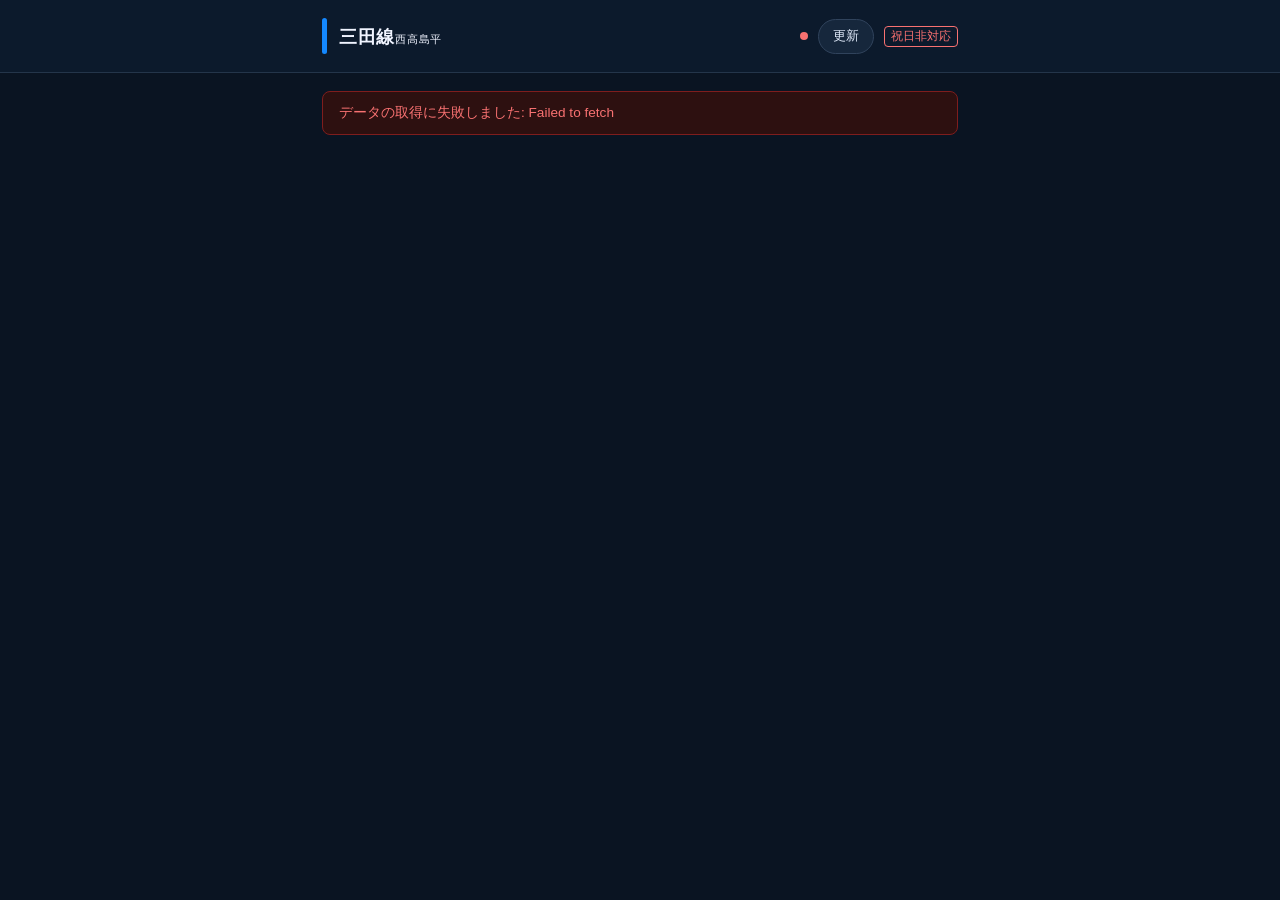
==== index2.html @ bd4cf106 "Publish Mita Line application" ====
<!DOCTYPE html>
<html lang="ja">
<head>
  <meta charset="UTF-8">
  <meta name="viewport" content="width=device-width, initial-scale=1.0">
  <title>都営三田線 列車運行位置</title>
  <style>
    * { box-sizing: border-box; margin: 0; padding: 0; }

    body {
      font-family: -apple-system, BlinkMacSystemFont, "Hiragino Sans", "Meiryo", sans-serif;
      background: #0f1117;
      color: #e2e8f0;
      min-height: 100vh;
    }

    header {
      background: #1a1d27;
      border-top: 2px solid #0079C2;
      padding: 14px 24px;
      display: flex;
      align-items: center;
      justify-content: space-between;
      position: sticky;
      bottom: 0;
      z-index: 100;
    }

    .header-left { display: flex; align-items: center; gap: 12px; }

    .line-color-bar {
      width: 6px;
      height: 32px;
      background: #0079C2;
      border-radius: 3px;
    }

    header h1 {
      font-size: 0.8rem;
      font-weight: 400;
      color: #f0f4ff;
    }

    .status-bar {
      display: flex;
      align-items: center;
      gap: 12px;
      font-size: 0.8rem;
      color: #8892b0;
    }

    .holiday-warn {
      font-size: 0.75rem;
      color: #f87171;
      border: 1px solid #f87171;
      border-radius: 4px;
      padding: 1px 6px;
    }

    .status-dot {
      width: 8px;
      height: 8px;
      border-radius: 50%;
      background: #4ade80;
      animation: pulse 2s infinite;
    }

    .status-dot.loading { background: #facc15; animation: none; }
    .status-dot.error   { background: #f87171; animation: none; }

    @keyframes pulse {
      0%, 100% { opacity: 1; }
      50% { opacity: 0.4; }
    }

    .refresh-btn {
      background: #2d3148;
      border: 1px solid #3d4268;
      color: #a0aec0;
      padding: 6px 14px;
      border-radius: 6px;
      cursor: pointer;
      font-size: 0.8rem;
      transition: all 0.2s;
    }

    .refresh-btn:hover { background: #3d4268; color: #e2e8f0; }

    main {
      max-width: 600px;
      margin: 0 auto;
      padding: 20px 4px 20px;
    }

    .error-banner {
      background: #2d1010;
      border: 1px solid #7f1d1d;
      color: #f87171;
      border-radius: 8px;
      padding: 12px 16px;
      margin-bottom: 20px;
      font-size: 0.85rem;
    }

    /* === Route Diagram === */
    .diagram-wrapper {
      background: #1a1d27;
      border: 1px solid #2d3148;
      border-radius: 12px;
      padding: 20px 0;
      overflow: hidden;
    }

    /* Each station row */
    .station-row {
      display: grid;
      grid-template-columns: 130px 36px 1fr;
      align-items: center;
      min-height: 52px;
      position: relative;
    }


    .station-row.highlight {
      background: rgba(52, 211, 153, 0.08);
      border-top: 1px solid rgba(52, 211, 153, 0.3);
      border-bottom: 1px solid rgba(52, 211, 153, 0.3);
      border-radius: 6px;
    }

    .station-row.highlight .station-name {
      color: #6ee7b7;
      font-weight: 600;
    }

    .station-name {
      text-align: right;
      padding-right: 8px;
      font-size: 0.82rem;
      color: #c8d3f5;
      line-height: 1.2;
    }

    /* Center track column */
    .track-col {
      display: flex;
      flex-direction: column;
      align-items: center;
      position: relative;
      height: 100%;
    }

    .line-seg-top {
      width: 4px;
      background: #0079C2;
      flex: 1;
    }

    .station-dot {
      width: 14px;
      height: 14px;
      border-radius: 50%;
      background: #0079C2;
      border: 3px solid #1a1d27;
      outline: 2px solid #0079C2;
      z-index: 1;
      flex-shrink: 0;
    }

    .line-seg-bottom {
      width: 4px;
      background: #0079C2;
      flex: 1;
    }

    /* Train lanes */
    .lane {
      position: relative;
      height: 52px;
      display: flex;
      align-items: center;
    }

    /* Popup */
    .popup-overlay {
      position: fixed;
      inset: 0;
      z-index: 200;
      display: none;
    }

    .popup-overlay.active { display: block; }

    .popup {
      position: fixed;
      background: #1e2235;
      border: 1px solid #3d4268;
      border-radius: 10px;
      padding: 16px 18px;
      min-width: 220px;
      max-width: 300px;
      box-shadow: 0 8px 32px rgba(0,0,0,0.6);
      z-index: 201;
    }

    .popup-title {
      font-size: 1rem;
      font-weight: 700;
      color: #f0f4ff;
      margin-bottom: 4px;
    }

    .popup-type {
      font-size: 0.72rem;
      color: #8892b0;
      margin-bottom: 10px;
    }

    .popup-row {
      display: flex;
      justify-content: space-between;
      font-size: 0.78rem;
      padding: 4px 0;
      border-bottom: 1px solid #2d3148;
      color: #c8d3f5;
    }

    .popup-row:last-child { border-bottom: none; }

    .popup-row .label { color: #6b7280; }

    .popup-close {
      position: absolute;
      top: 10px;
      right: 12px;
      background: none;
      border: none;
      color: #6b7280;
      font-size: 1.1rem;
      cursor: pointer;
      line-height: 1;
    }

    .popup-close:hover { color: #e2e8f0; }
  </style>
  <link rel="stylesheet" href="train-ui.css?v=4">
</head>
<body>
<header>
  <div class="header-left">
    <div class="line-color-bar"></div>
    <h1>三田線<small>西高島平</small></h1>
  </div>
  <div class="status-bar">
    <div class="status-dot" id="statusDot"></div>
    <button class="refresh-btn" onclick="fetchTrains()">更新</button>
    <span class="holiday-warn" id="holidayWarn" style="display:none">祝日非対応</span>
  </div>
</header>

<main>
  <div id="errorBanner" class="error-banner" style="display:none"></div>
  <div id="content"></div>
</main>



<!-- Popup -->
<div class="popup-overlay" id="popupOverlay" onclick="closePopup(event)">
  <div class="popup" id="popup" role="dialog" aria-modal="true" aria-labelledby="popupTitle">
    <button class="popup-close" aria-label="閉じる" onclick="closePopup()">✕</button>
    <div class="popup-title" id="popupTitle"></div>
    <div class="popup-type" id="popupType"></div>
    <div id="popupRows"></div>
  </div>
</div>

<script src="train-number-rules.js"></script>
<script src="train-ui.js?v=4"></script>
<script>
const API_URL = 'https://api-public.odpt.org/api/v4/odpt:Train?odpt:railway=odpt.Railway:Toei.Mita';
const REFRESH_INTERVAL = 30;

// 御成門→蓮根（下り＝西高島平方面）の順
const STATIONS = [
  { suffix: 'Mita',                 ja: '三田' },
  { suffix: 'Shibakoen',            ja: '芝公園' },
  { suffix: 'Onarimon',             ja: '御成門' },
  { suffix: 'Uchisaiwaicho',        ja: '内幸町' },
  { suffix: 'Hibiya',               ja: '日比谷' },
  { suffix: 'Otemachi',             ja: '大手町' },
  { suffix: 'Jimbocho',             ja: '神保町' },
  { suffix: 'Suidobashi',           ja: '水道橋' },
  { suffix: 'Kasuga',               ja: '春日' },
  { suffix: 'Hakusan',              ja: '白山' },
  { suffix: 'Sengoku',              ja: '千石' },
  { suffix: 'Sugamo',               ja: '巣鴨' },
  { suffix: 'NishiSugamo',          ja: '西巣鴨' },
  { suffix: 'ShinItabashi',         ja: '新板橋' },
  { suffix: 'ItabashiKuyakushomae', ja: '板橋区役所前' },
  { suffix: 'ItabashiHoncho',       ja: '板橋本町' },
  { suffix: 'Motohasunuma',         ja: '本蓮沼' },
  { suffix: 'ShimuraSakaue',        ja: '志村坂上' },
  { suffix: 'ShimuraSanchome',      ja: '志村三丁目' },
  { suffix: 'Hasune',               ja: '蓮根' },
];

const STATION_INDEX = {};
STATIONS.forEach((s, i) => { STATION_INDEX[s.suffix.toLowerCase()] = i; });

const EXTRA_STATION_NAMES = {
  'Meguro':               '目黒',
  'Fudoumae':             '不動前',
  'Musashikoyama':        '武蔵小山',
  'Nishikoyama':          '西小山',
  'Ookayama':             '大岡山',
  'Jiyugaoka':            '自由が丘',
  'Midorigaoka':          '緑が丘',
  'Kuhombutsu':           '九品仏',
  'YukigayaOtsuka':       '雪が谷大塚',
  'Hiyoshi':              '日吉',
  'Musashikosugi':        '武蔵小杉',
  'MusashiKosugi':        '武蔵小杉',
  'ShinMaruko':           '新丸子',
  'Tamagawa':             '多摩川',
  'Kamata':               '蒲田',
  'Ikegami':              '池上',
  'Togoshi':              '戸越',
  'Hatanodai':            '旗の台',
  'Mizonokuchi':          '溝の口',
  'Saginuma':             '鷺沼',
  'TamaPlaza':            'たまプラーザ',
  'Azamino':              'あざみ野',
  'ShinYurigaoka':        '新百合ヶ丘',
  'Nagayama':             '永山',
  'TamaCenter':           '多摩センター',
  'Karakida':             '唐木田',
  'ShirokaneTakanawa':    '白金高輪',
  'Shirokanedai':         '白金台',
  'Nishiya':              '西谷',
  'Motosumiyoshi':        '元住吉',
  'Kikuna':               '菊名',
  'ShinYokohama':         '新横浜',
  'Tsunashima':           '綱島',
  'Okurayama':            '大倉山',
  'Hiratsuka':            '平塚',
  'HonAtsugi':            '本厚木',
  'Isehara':              '伊勢原',
  'Hadano':               '秦野',
  'Shibusawa':            '渋沢',
  'ShinMatsuda':          '新松田',
  'Odawara':              '小田原',
  'Fujisawa':             '藤沢',
  'Chigasaki':            '茅ヶ崎',
  'Totsuka':              '戸塚',
  'Ofuna':                '大船',
  'Yokohama':             '横浜',
  'Kawasaki':             '川崎',
  'Ebina':                '海老名',
  'Yamato':               '大和',
  'Shonandai':            '湘南台',
  'Shibakoen':            '芝公園',
  'Mita':                 '三田',
  'NishiTakashimadaira':  '西高島平',
  'ShinTakashimadaira':   '新高島平',
  'Takashimadaira':       '高島平',
  'Nishidai':             '西台',
};

const TRAIN_TYPES = {
  'Toei.Local':          '各駅停車',
  'Toei.Express':        '急行',
  'Toei.LimitedExpress': '特急',
  'Toei.SemiExpress':    '準急',
  'Toei.AccessExpress':  'アクセス特急',
  'Toei.Rapid':          '快速',
  'Toei.RapidExpress':   '快速急行',
};

const DIRECTIONS = {
  'Outbound':  '下り（西高島平方面）',
  'Inbound':   '上り（大手町方面）',
  'Northbound':'下り（西高島平方面）',
  'Southbound':'上り（大手町方面）',
};

let countdownVal = REFRESH_INTERVAL;
let countdownTimer = null;
let currentTrains = [];
async function fetchHolidays() {
  const availability = await loadTrainFormations();
  if (!availability.holidaysAvailable) document.getElementById('holidayWarn').style.display = '';
}

function extractSuffix(uri) {
  if (!uri) return null;
  const id = uri.split(':').pop();
  const parts = id.split('.');
  return parts[parts.length - 1];
}

function extractTrainType(uri) {
  if (!uri) return null;
  const id = uri.split(':').pop();
  return TRAIN_TYPES[id] || id;
}

function extractDirection(uri) {
  if (!uri) return null;
  const last = uri.split(':').pop();
  return DIRECTIONS[last] || last;
}

function stationName(uri) {
  const suffix = extractSuffix(uri);
  if (!suffix) return null;
  const lower = suffix.toLowerCase();
  const found = STATIONS.find(s => s.suffix.toLowerCase() === lower);
  if (found) return found.ja;
  const extraKey = Object.keys(EXTRA_STATION_NAMES).find(k => k.toLowerCase() === lower);
  if (extraKey) return EXTRA_STATION_NAMES[extraKey];
  return suffix;
}

function delayInfo(sec) {
  if (!sec || sec <= 0) return { text: '定刻', cls: 'delay-0' };
  const min = Math.max(1, Math.round(sec / 60));
  if (min < 5) return { text: `+${min}`, cls: 'delay-small' };
  return { text: `+${min}`, cls: 'delay-large' };
}

function formatTime(isoStr) {
  if (!isoStr) return '';
  return new Date(isoStr).toLocaleTimeString('ja-JP', {
    timeZone: 'Asia/Tokyo', hour: '2-digit', minute: '2-digit', second: '2-digit'
  });
}

function trainPosition(t) {
  const fromSuffix = extractSuffix(t['odpt:fromStation']);
  const toSuffix   = extractSuffix(t['odpt:toStation']);

  const fromIdx = fromSuffix != null ? STATION_INDEX[fromSuffix.toLowerCase()] : undefined;
  const toIdx   = toSuffix   != null ? STATION_INDEX[toSuffix.toLowerCase()]   : undefined;

  if (toIdx !== undefined) {
    if (fromIdx !== undefined && Math.abs(toIdx - fromIdx) === 1) {
      return { stationIdx: Math.min(fromIdx, toIdx), isBetween: true };
    }
    return { stationIdx: toIdx, isBetween: false };
  }

  if (fromIdx !== undefined) {
    return { stationIdx: fromIdx, isBetween: false };
  }

  return null;
}

// Northbound（西高島平方面）のみ表示
function getVisibleTrains(trains) {
  const result = [];
  for (const t of trains) {
    if (!(t['odpt:railDirection'] || '').endsWith('Northbound')) continue;
    const pos = trainPosition(t);
    if (pos === null) continue;
    result.push({ train: t, pos });
  }
  return result;
}

function openPopup(trainData, anchorEl) {
  trainUI.open(trainData, anchorEl);
}

function closePopup(event) {
  if (event && event.target !== document.getElementById('popupOverlay')) return;
  const overlay = document.getElementById('popupOverlay');
  overlay.classList.remove('active');
  const returnTarget = Array.from(document.querySelectorAll('.train-badge')).find(el => el.dataset.train === overlay.dataset.returnTrain);
  if (returnTarget) returnTarget.focus({ preventScroll: true });
}

function renderDiagram(trains) {
  const mitaTrains = trains.filter(t => {
    const railway = t['odpt:railway'] || '';
    return railway.includes('Toei.Mita');
  });

  const visible = getVisibleTrains(mitaTrains);

  const stationTrains = STATIONS.map(() => []);
  for (const entry of visible) {
    stationTrains[entry.pos.stationIdx].push(entry);
  }

  const maxLane = Math.max(1, ...stationTrains.map(entries => Math.max(
    entries.filter(e => e.pos.isBetween).length, entries.filter(e => !e.pos.isBetween).length)));
  let html = `<div class="diagram-wrapper" style="--diagram-width:${140 + maxLane * 158}px">`;

  for (let i = 0; i < STATIONS.length; i++) {
    const st = STATIONS[i];
    const isLast = i === STATIONS.length - 1;
    const rowTrains = stationTrains[i];

    function renderBadges(entries) {
      const counts = { station: 0, between: 0 };
      return entries.map(entry => {
        const key = entry.pos.isBetween ? 'between' : 'station';
        return trainUI.badge(entry.train, entry.pos.isBetween, counts[key]++);
      }).join('');
    }

    html += `
      <div class="station-row${st.suffix === 'Otemachi' ? ' highlight' : ''}">
        <div class="station-name">${st.ja}</div>
        <div class="track-col">
          <div class="line-seg-top" style="${i === 0 ? 'background:transparent' : ''}"></div>
          <div class="station-dot"></div>
          <div class="line-seg-bottom" style="${isLast ? 'background:transparent' : ''}"></div>
        </div>
        <div class="lane">
          ${renderBadges(rowTrains)}
        </div>
      </div>
    `;
  }

  html += '</div>';
  return html;
}

function showTrainPopup(trainNumber, el, event) {
  const t = currentTrains.find(tr => tr['odpt:trainNumber'] === trainNumber);
  if (!t) return;
  openPopup(t, el);
  if (event) event.stopPropagation();
}

function setStatus(state, text) {
  const dot = document.getElementById('statusDot');
  dot.className = 'status-dot' + (state !== 'ok' ? ` ${state}` : '');
}

function startCountdown() {
  countdownVal = REFRESH_INTERVAL;
  clearInterval(countdownTimer);
  countdownTimer = setInterval(() => {
    countdownVal--;
    if (countdownVal <= 0) {
      clearInterval(countdownTimer);
      fetchTrains();
    }
  }, 1000);
}

async function fetchTrains() {
  setStatus('loading', '');
  clearInterval(countdownTimer);

  try {
    const res = await fetch(API_URL);
    if (!res.ok) throw new Error(`HTTP ${res.status}`);
    const data = await res.json();

    currentTrains = data;

    document.getElementById('errorBanner').style.display = 'none';
    document.getElementById('content').innerHTML = renderDiagram(data);

    setStatus('ok', '');
    startCountdown();
  } catch (err) {
    setStatus('error', '');
    const banner = document.getElementById('errorBanner');
    banner.style.display = 'block';
    banner.textContent = `データの取得に失敗しました: ${err.message}`;
    startCountdown();
  }
}

fetchHolidays().then(() => fetchTrains());
</script>
</body>
</html>
---- train-ui.css ----
body { background: #0a1422; color: #e8eef8; }
main { max-width: 660px; padding: 18px 12px 32px; }
header { top: 0; bottom: auto; border-top: 0; border-bottom: 1px solid #24354a; background: #0d1b2dee; backdrop-filter: blur(16px); padding: 18px max(16px, calc((100vw - 636px)/2)); gap: 12px; }
header h1 { font-size: 1.15rem; font-weight: 700; letter-spacing: .04em; }
header h1 small { font-size: .68rem; margin-top: 4px; font-weight: 400; }
.line-color-bar { background: #1488ff; width: 5px; height: 36px; }
.status-bar { gap: 10px; flex-wrap: wrap; justify-content: flex-end; }
.refresh-btn { background: #16273c; border-color: #30435c; border-radius: 24px; color: #e0eafa; padding: 8px 14px; }
.diagram-wrapper { background: linear-gradient(140deg,#101f32,#0b1727); border-color: #22344b; border-radius: 18px; padding: 20px 0; overflow-x: auto; }
.station-row { grid-template-columns: 108px 32px 1fr; min-height: 64px; min-width: var(--diagram-width, 310px); }
.station-name { font-size: .82rem; font-weight: 600; color: #e3ebf8; padding-right: 10px; }
.station-row.highlight { background: rgba(52,211,153,.10); border: 0; box-shadow: inset 3px 0 #34d399, inset 0 1px #34d39944, inset 0 -1px #34d39944; }
.station-row.highlight .station-name { color: #6ee7b7; font-weight: 700; }
.station-row.highlight .station-dot { background: #34d399; outline-color: #34d399; }
.station-dot { background: #1688ff; border: 3px solid #ddecff; outline: 3px solid #1688ff; width: 12px; height: 12px; }
.line-seg-top,.line-seg-bottom { background: #1688ff; width: 4px; }
.lane { height: 64px; }
.train-badge,.train-badge.car-6,.train-badge.car-8,.train-badge.car-unknown { position: absolute; top: 50%; display: inline-flex; align-items: center; gap: 7px; width: 152px; height: 32px; padding: 0 4px; border: 0; background: transparent; border-radius: 6px; font: inherit; font-size: .7rem; font-weight: 600; text-align: left; color: #e4edf9; }
.train-badge.at-station { transform: translateY(-50%); }
.train-badge.between { transform: translateY(calc(-50% + 32px)); }
.train-badge:hover { background: #ffffff08; }
.train-badge.at-station:hover { transform: translateY(-50%); }
.train-badge.between:hover { transform: translateY(calc(-50% + 32px)); }
.train-badge:focus-visible { outline: 2px solid #fff; outline-offset: 2px; }
.train-shape { display: inline-flex; align-items: center; flex-shrink: 0; color: #0079c2; height: 20px; }
.train-icon { display: block; flex-shrink: 0; }
.car-8 .train-shape { color: #0079c2; }
.train-badge .destination { position: absolute; left: 4px; bottom: calc(50% + 12px); color: #93a6bc; font-size: .6rem; font-weight: 400; line-height: 12px; white-space: nowrap; }
.train-badge .delay-value { margin-left: -3px; font-size: .78rem; }
.train-badge.delay-small,.train-badge.delay-small .train-shape,.detail-delay.delay-small,.detail-train.delay-small .train-shape { color: #ffda42; background: transparent; }
.train-badge.delay-large,.train-badge.delay-large .train-shape,.detail-delay.delay-large,.detail-train.delay-large .train-shape { color: #ff5c6d; background: transparent; }
.train-unknown { width: 47px; height: 12px; border: 1px dashed #92a3b7; border-radius: 3px; color: #aebdd0; font-size: 10px; line-height: 10px; text-align: center; }
.popup-overlay { background: #02071299; backdrop-filter: blur(4px); }
.popup { background: linear-gradient(140deg,#1c2c43,#101d30); border: 1px solid #40526b; border-radius: 22px; padding: 28px; width: 360px; min-width: 0; max-width: calc(100vw - 24px); box-shadow: 0 24px 80px #0009; }
.popup-title { color: #aebed4; font-size: .8rem; font-weight: 400; margin-bottom: 14px; }
.popup-type:empty { display: none; }
.popup-close { top: 13px; right: 14px; width: 32px; height: 32px; color: #b8c8df; border-radius: 50%; font-size: 1.05rem; }
.popup-close:hover,.popup-close:focus-visible { background: #ffffff12; color: white; }
.detail-heading { display: flex; align-items: center; justify-content: space-between; gap: 12px; }
.detail-heading h2 { font-size: .95rem; font-weight: 500; color: #a8b9ce; letter-spacing: .02em; }
.detail-delay { font-size: 1.3rem; font-weight: 700; white-space: nowrap; }
.detail-delay.delay-0 { font-size: .75rem; color: #8fa6bd; }
.detail-train { padding: 12px 0 28px; }
.position-caption { font-size: .65rem; letter-spacing: .12em; color: #91a6bf; margin-bottom: 9px; }
.detail-position { display: flex; gap: 12px; align-items: center; font-size: 1rem; font-weight: 600; padding-bottom: 24px; }
.position-arrow { color: #429eff; }
.stopped-label { color: #8fa6bd; font-size: .72rem; font-weight: 400; }
.detail-footer { display: flex; justify-content: space-between; flex-wrap: wrap; gap: 8px; border-top: 1px solid #35465f; padding-top: 16px; font-size: .6rem; color: #9bafc8; }
@media(max-width:600px) { .popup { left: 8px !important; right: 8px; top: auto !important; bottom: 8px; width: auto; max-width: none; padding: 30px 24px max(24px,env(safe-area-inset-bottom)); border-radius: 24px; } .popup::before { content: ''; position: absolute; top: 10px; left: calc(50% - 20px); width: 40px; height: 4px; background: #7487a2; border-radius: 4px; } header h1 { font-size: 1rem; } }
@media(prefers-reduced-motion:reduce) { * { animation: none !important; transition: none !important; } }
.train-badge { z-index: 10; cursor: pointer; scroll-margin-top: 110px; }

/* Delay uses the whole body so it cannot be confused with the blue service color. */
.delay-small .train-body,.delay-large .train-body { fill: currentColor; }
.delay-small .train-windows,.delay-large .train-windows { fill: #0b1a2b; }
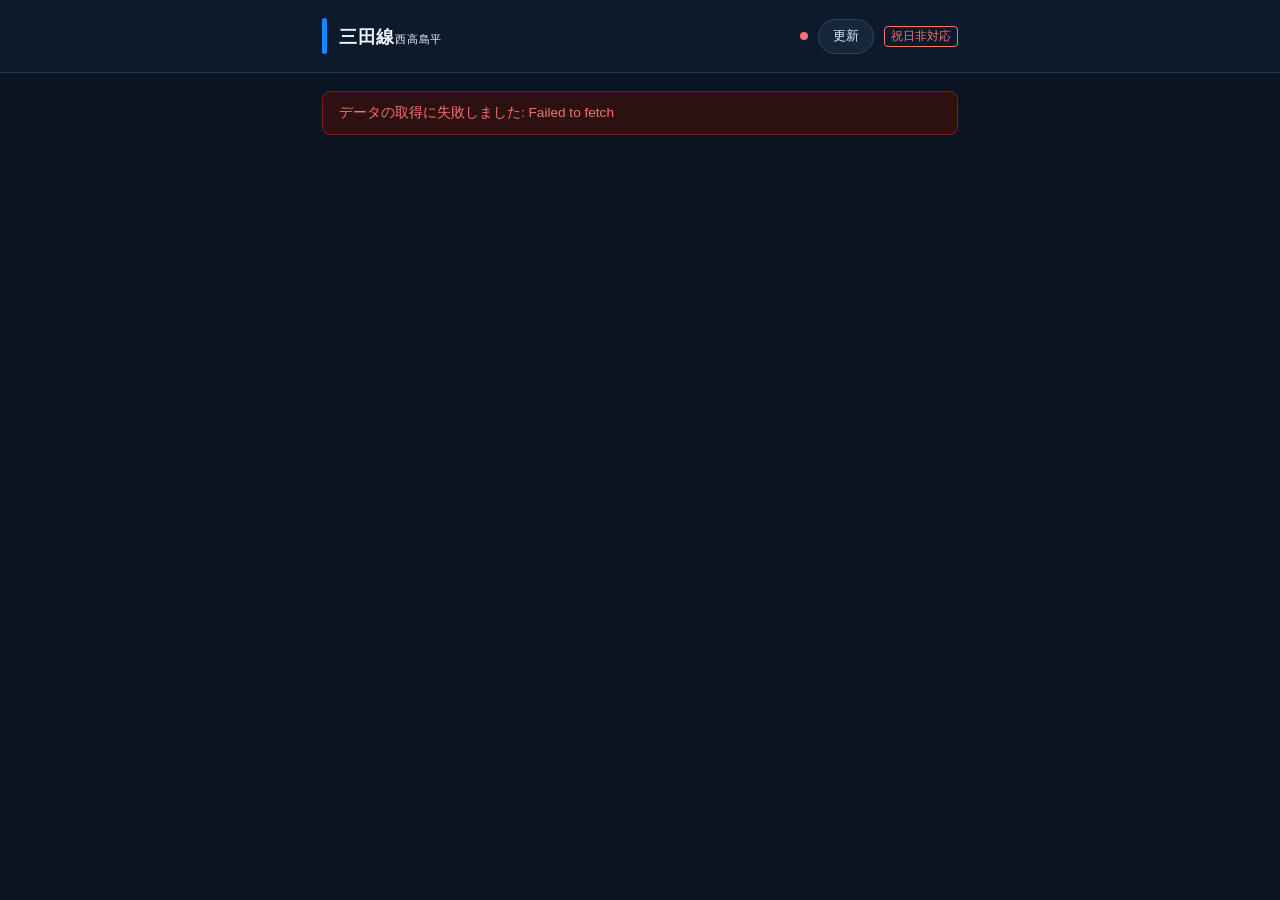
==== commit 15ae869f: "Fit paired train icons within mobile screens" ====
--- a/index2.html
+++ b/index2.html
@@ -243,7 +243,7 @@
 
     .popup-close:hover { color: #e2e8f0; }
   </style>
-  <link rel="stylesheet" href="train-ui.css?v=4">
+  <link rel="stylesheet" href="train-ui.css?v=5">
 </head>
 <body>
 <header>
@@ -276,7 +276,7 @@
 </div>
 
 <script src="train-number-rules.js"></script>
-<script src="train-ui.js?v=4"></script>
+<script src="train-ui.js?v=5"></script>
 <script>
 const API_URL = 'https://api-public.odpt.org/api/v4/odpt:Train?odpt:railway=odpt.Railway:Toei.Mita';
 const REFRESH_INTERVAL = 30;
@@ -496,7 +496,7 @@
 
   const maxLane = Math.max(1, ...stationTrains.map(entries => Math.max(
     entries.filter(e => e.pos.isBetween).length, entries.filter(e => !e.pos.isBetween).length)));
-  let html = `<div class="diagram-wrapper" style="--diagram-width:${140 + maxLane * 158}px">`;
+  let html = `<div class="diagram-wrapper" style="--lane-count:${maxLane};--diagram-width:${140 + maxLane * 158}px">`;
 
   for (let i = 0; i < STATIONS.length; i++) {
     const st = STATIONS[i];
--- a/train-ui.css
+++ b/train-ui.css
@@ -53,3 +53,14 @@
 /* Delay uses the whole body so it cannot be confused with the blue service color. */
 .delay-small .train-body,.delay-large .train-body { fill: currentColor; }
 .delay-small .train-windows,.delay-large .train-windows { fill: #0b1a2b; }
+
+/* Share the available lane width rather than placing trains at fixed offsets. */
+.train-badge { left: calc(var(--train-index) * 100% / var(--lane-count, 1)); }
+@media (max-width: 600px) {
+  .station-row { grid-template-columns: 90px 24px 1fr; min-width: calc(114px + var(--lane-count, 1) * 88px); }
+  .station-name { font-size: .78rem; padding-right: 8px; }
+  .train-badge,.train-badge.car-6,.train-badge.car-8,.train-badge.car-unknown { width: calc(100% / var(--lane-count, 1)); padding: 0 4px; }
+  .train-badge .destination { max-width: calc(100% - 30px); overflow: hidden; text-overflow: ellipsis; }
+  .train-badge.delay-0 .destination { max-width: calc(100% - 8px); }
+  .train-badge .delay-value { position: absolute; right: 4px; bottom: calc(50% + 12px); font-size: .65rem; line-height: 12px; margin: 0; }
+}
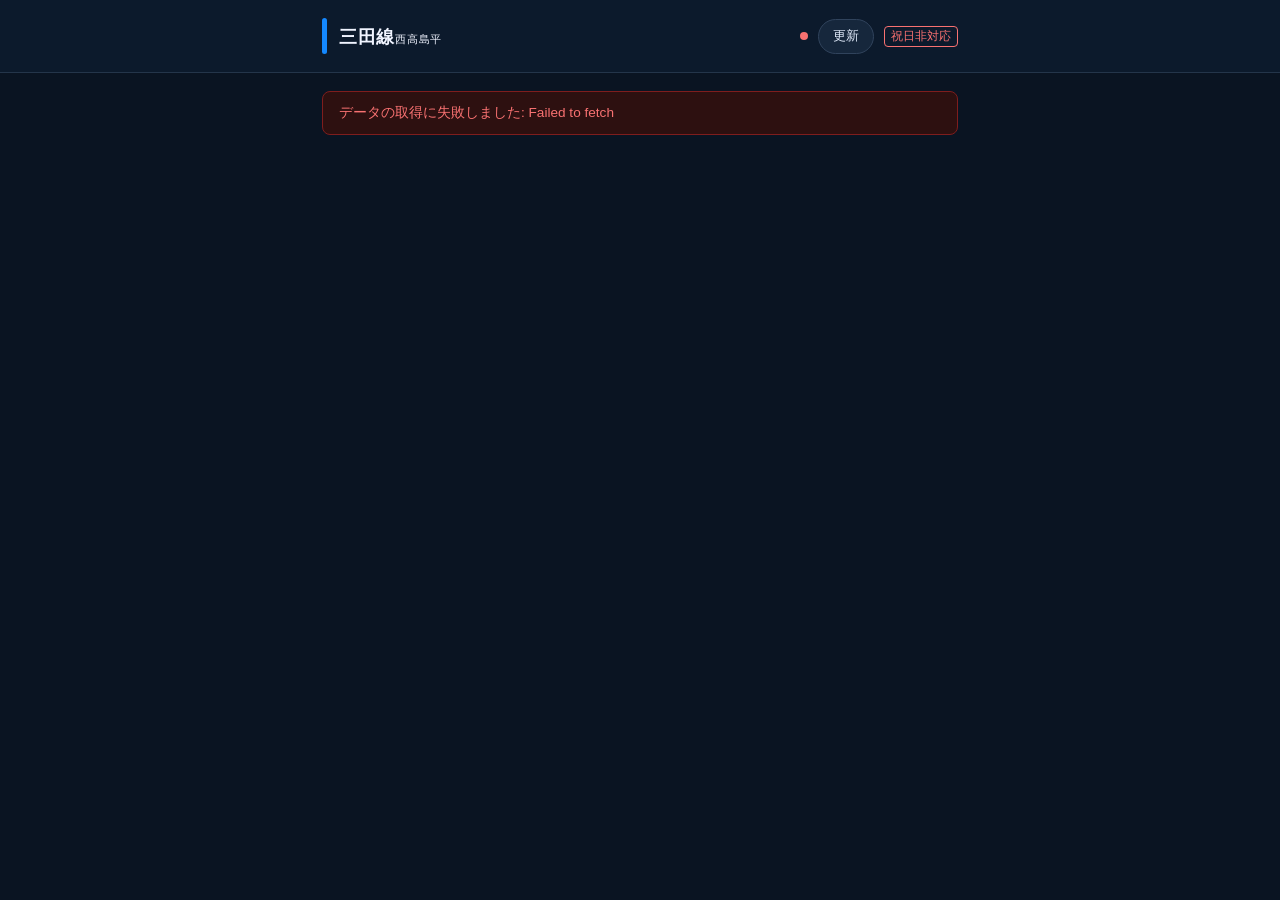
==== commit 7597f165: "Pack train groups closely with prominent adjacent delay labels" ====
--- a/index2.html
+++ b/index2.html
@@ -243,7 +243,7 @@
 
     .popup-close:hover { color: #e2e8f0; }
   </style>
-  <link rel="stylesheet" href="train-ui.css?v=5">
+  <link rel="stylesheet" href="train-ui.css?v=6">
 </head>
 <body>
 <header>
@@ -276,7 +276,7 @@
 </div>
 
 <script src="train-number-rules.js"></script>
-<script src="train-ui.js?v=5"></script>
+<script src="train-ui.js?v=6"></script>
 <script>
 const API_URL = 'https://api-public.odpt.org/api/v4/odpt:Train?odpt:railway=odpt.Railway:Toei.Mita';
 const REFRESH_INTERVAL = 30;
@@ -504,10 +504,10 @@
     const rowTrains = stationTrains[i];
 
     function renderBadges(entries) {
-      const counts = { station: 0, between: 0 };
-      return entries.map(entry => {
-        const key = entry.pos.isBetween ? 'between' : 'station';
-        return trainUI.badge(entry.train, entry.pos.isBetween, counts[key]++);
+      return [false, true].map(between => {
+        const group = entries.filter(entry => entry.pos.isBetween === between);
+        if (!group.length) return '';
+        return `<div class="train-group ${between ? 'between' : 'at-station'}">${group.map((entry, index) => trainUI.badge(entry.train, between, index)).join('')}</div>`;
       }).join('');
     }
 
--- a/train-ui.css
+++ b/train-ui.css
@@ -54,13 +54,22 @@
 .delay-small .train-body,.delay-large .train-body { fill: currentColor; }
 .delay-small .train-windows,.delay-large .train-windows { fill: #0b1a2b; }
 
-/* Share the available lane width rather than placing trains at fixed offsets. */
-.train-badge { left: calc(var(--train-index) * 100% / var(--lane-count, 1)); }
+/* Pack each group by its visible contents, including delay, with a small fixed gap. */
+.station-row { min-width: 0; }
+.train-group { position: absolute; top: 50%; left: 0; display: flex; align-items: center; gap: 8px; width: max-content; }
+.train-group.at-station { transform: translateY(-50%); }
+.train-group.between { transform: translateY(calc(-50% + 32px)); }
+.train-group .train-badge { position: relative; top: auto; left: auto; width: auto; height: 32px; padding: 0 2px; gap: 3px; flex: 0 0 auto; }
+.train-group .train-badge.at-station,.train-group .train-badge.between,
+.train-group .train-badge.at-station:hover,.train-group .train-badge.between:hover { transform: none; }
+.train-badge .delay-value { position: static; font-size: .9rem; font-weight: 800; line-height: 1; margin: 0; }
+.train-badge .destination { left: 2px; max-width: 100%; overflow: hidden; text-overflow: ellipsis; }
 @media (max-width: 600px) {
-  .station-row { grid-template-columns: 90px 24px 1fr; min-width: calc(114px + var(--lane-count, 1) * 88px); }
+  .station-row { grid-template-columns: 82px 24px 1fr; }
   .station-name { font-size: .78rem; padding-right: 8px; }
-  .train-badge,.train-badge.car-6,.train-badge.car-8,.train-badge.car-unknown { width: calc(100% / var(--lane-count, 1)); padding: 0 4px; }
-  .train-badge .destination { max-width: calc(100% - 30px); overflow: hidden; text-overflow: ellipsis; }
-  .train-badge.delay-0 .destination { max-width: calc(100% - 8px); }
-  .train-badge .delay-value { position: absolute; right: 4px; bottom: calc(50% + 12px); font-size: .65rem; line-height: 12px; margin: 0; }
 }
+@media (max-width: 350px) {
+  .train-group { gap: 6px; }
+  .train-badge.car-6 .train-icon { width: 32px; }
+  .train-badge.car-8 .train-icon { width: 64px; }
+}
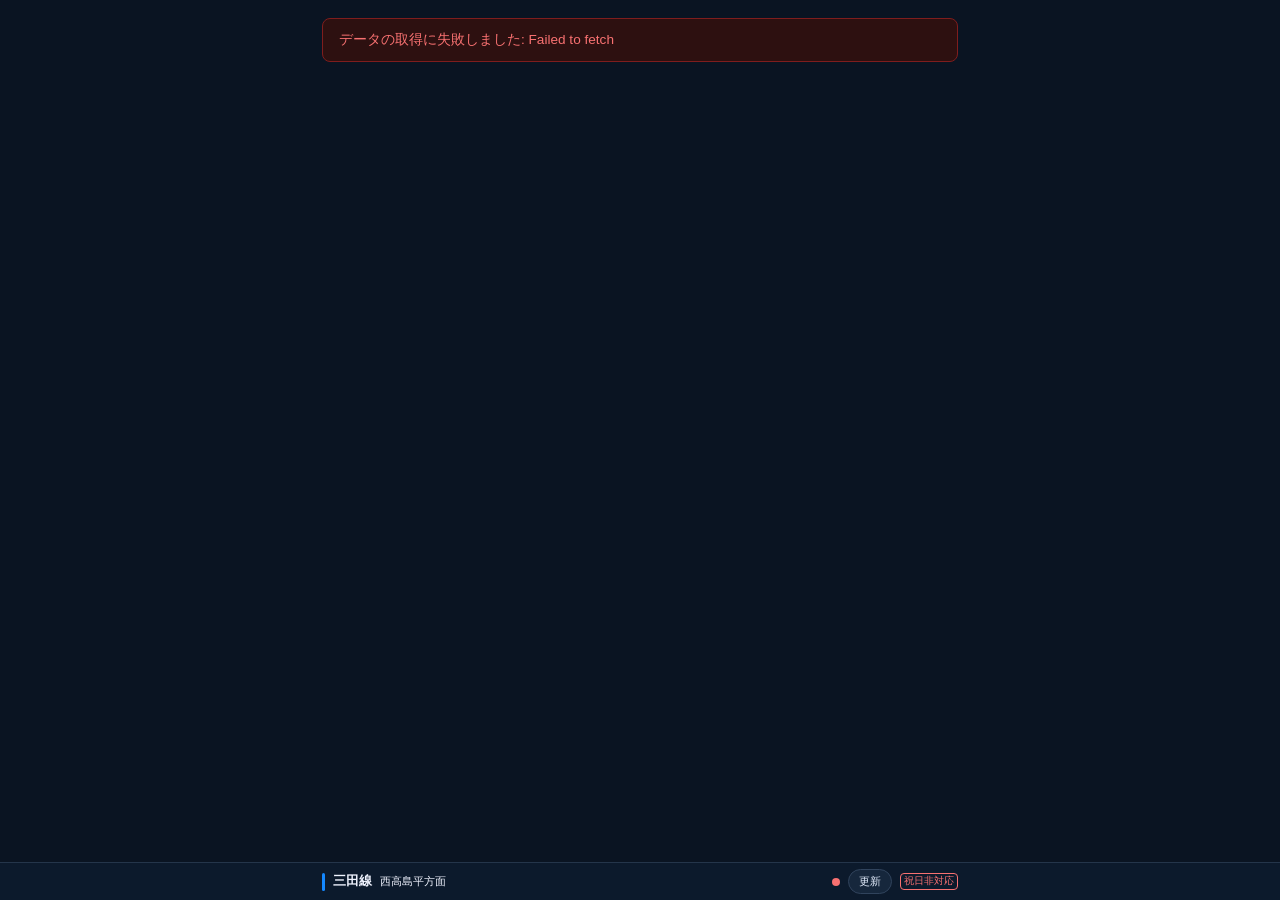
==== commit 0d36f62e: "Move compact update controls to bottom of screen" ====
--- a/index2.html
+++ b/index2.html
@@ -243,13 +243,20 @@
 
     .popup-close:hover { color: #e2e8f0; }
   </style>
-  <link rel="stylesheet" href="train-ui.css?v=6">
+  <link rel="stylesheet" href="train-ui.css?v=7">
 </head>
 <body>
+
+
+<main>
+  <div id="errorBanner" class="error-banner" style="display:none"></div>
+  <div id="content"></div>
+</main>
+
 <header>
   <div class="header-left">
     <div class="line-color-bar"></div>
-    <h1>三田線<small>西高島平</small></h1>
+    <h1>三田線<small>西高島平方面</small></h1>
   </div>
   <div class="status-bar">
     <div class="status-dot" id="statusDot"></div>
@@ -257,11 +264,6 @@
     <span class="holiday-warn" id="holidayWarn" style="display:none">祝日非対応</span>
   </div>
 </header>
-
-<main>
-  <div id="errorBanner" class="error-banner" style="display:none"></div>
-  <div id="content"></div>
-</main>
 
 
 
--- a/train-ui.css
+++ b/train-ui.css
@@ -73,3 +73,15 @@
   .train-badge.car-6 .train-icon { width: 32px; }
   .train-badge.car-8 .train-icon { width: 64px; }
 }
+
+/* Compact controls stay at the bottom; reserve space for the final station. */
+main { padding-bottom: calc(64px + env(safe-area-inset-bottom)); }
+header { position: fixed; top: auto; bottom: 0; left: 0; right: 0; min-height: 38px; padding: 6px max(12px, calc((100vw - 636px)/2)); padding-bottom: calc(6px + env(safe-area-inset-bottom)); border-top: 1px solid #24354a; border-bottom: 0; gap: 8px; }
+.header-left { gap: 8px; }
+.line-color-bar { height: 18px; width: 3px; }
+header h1 { display: flex; align-items: baseline; gap: 8px; font-size: .8rem; font-weight: 600; letter-spacing: 0; white-space: nowrap; }
+header h1 small { display: inline; font-size: .68rem; margin: 0; }
+.status-bar { flex-wrap: nowrap; gap: 8px; }
+.refresh-btn { padding: 4px 10px; font-size: .7rem; }
+.holiday-warn { font-size: .6rem; padding: 1px 3px; }
+.train-badge { scroll-margin-top: 12px; scroll-margin-bottom: 64px; }
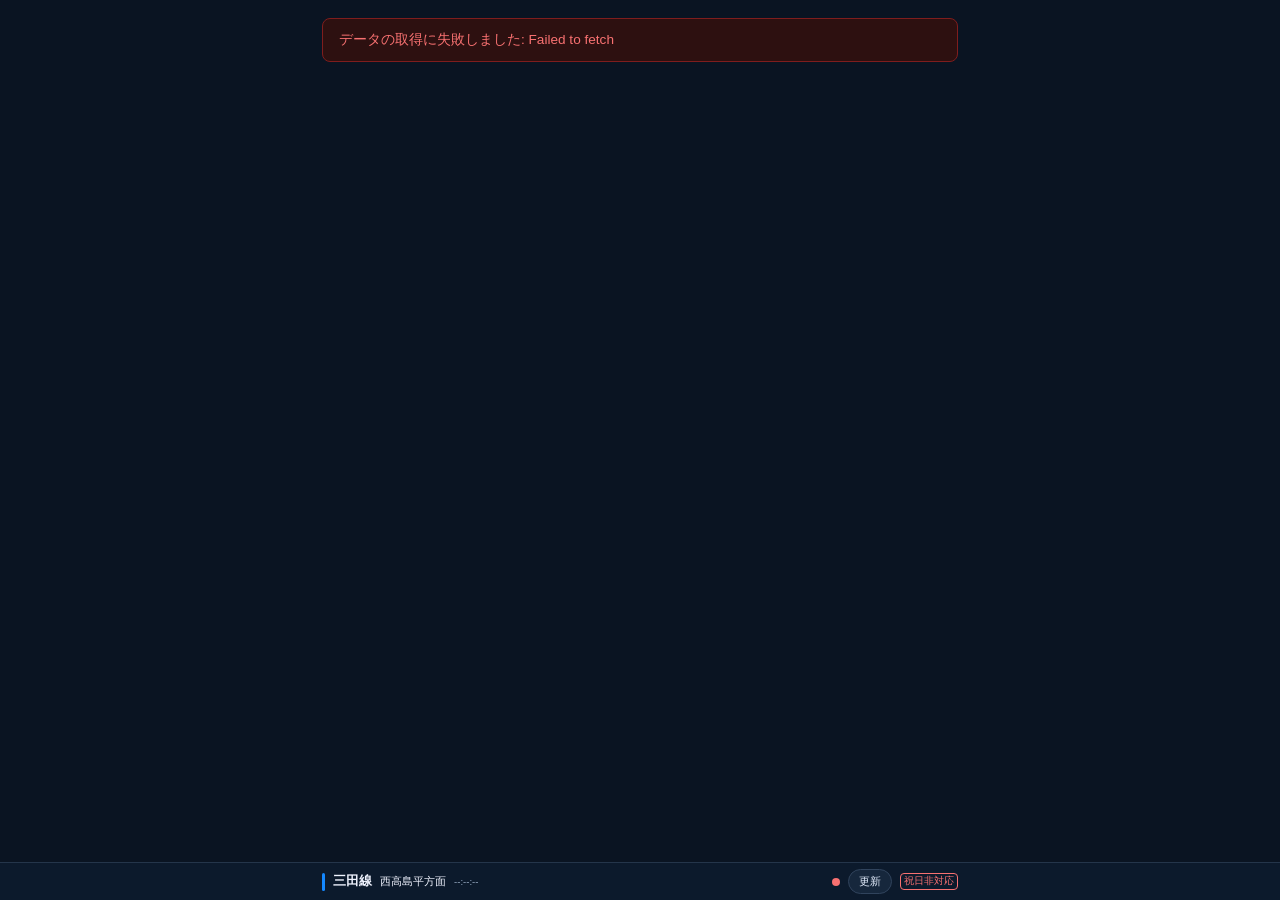
==== commit 85da61ce: "Show last successful refresh time beside direction" ====
--- a/index2.html
+++ b/index2.html
@@ -243,7 +243,7 @@
 
     .popup-close:hover { color: #e2e8f0; }
   </style>
-  <link rel="stylesheet" href="train-ui.css?v=7">
+  <link rel="stylesheet" href="train-ui.css?v=8">
 </head>
 <body>
 
@@ -256,7 +256,7 @@
 <header>
   <div class="header-left">
     <div class="line-color-bar"></div>
-    <h1>三田線<small>西高島平方面</small></h1>
+    <h1>三田線<small>西高島平方面</small><time id="lastUpdated" class="last-updated" aria-label="最終更新時刻">--:--:--</time></h1>
   </div>
   <div class="status-bar">
     <div class="status-dot" id="statusDot"></div>
@@ -542,6 +542,13 @@
 function setStatus(state, text) {
   const dot = document.getElementById('statusDot');
   dot.className = 'status-dot' + (state !== 'ok' ? ` ${state}` : '');
+  if (state === 'ok') {
+    const now = new Date();
+    const updated = document.getElementById('lastUpdated');
+    updated.dateTime = now.toISOString();
+    updated.textContent = now.toLocaleTimeString('ja-JP', { timeZone: 'Asia/Tokyo', hour: '2-digit', minute: '2-digit', second: '2-digit' });
+    updated.title = '最終取得成功時刻（日本時間）';
+  }
 }
 
 function startCountdown() {
--- a/train-ui.css
+++ b/train-ui.css
@@ -85,3 +85,6 @@
 .refresh-btn { padding: 4px 10px; font-size: .7rem; }
 .holiday-warn { font-size: .6rem; padding: 1px 3px; }
 .train-badge { scroll-margin-top: 12px; scroll-margin-bottom: 64px; }
+
+header .last-updated { font-size: .6rem; font-weight: 400; color: #9bafc8; font-variant-numeric: tabular-nums; letter-spacing: 0; }
+@media (max-width: 350px) { header h1 { gap: 5px; } .header-left { gap: 5px; } }
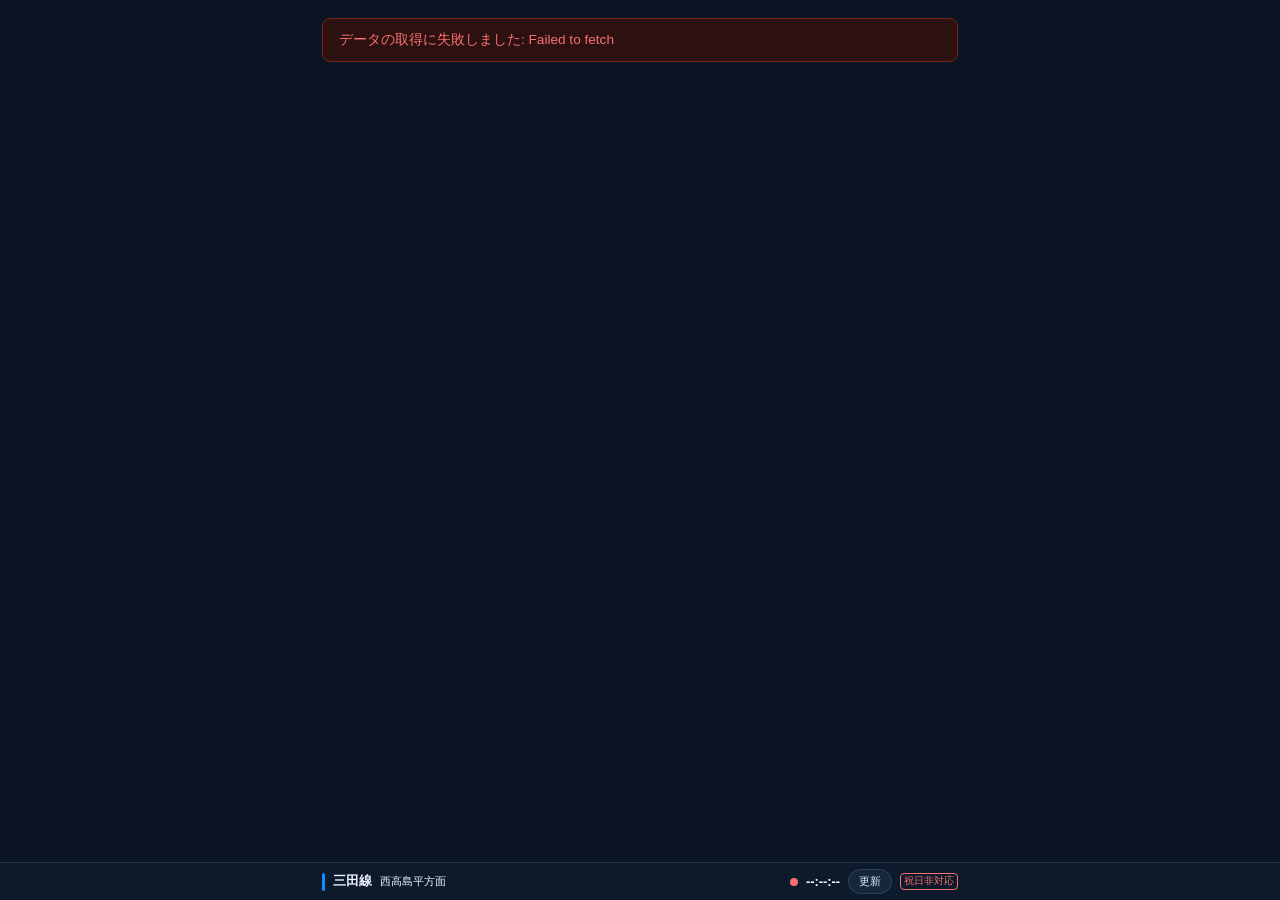
==== commit d08b998c: "Emphasize refresh time between status marker and update button" ====
--- a/index2.html
+++ b/index2.html
@@ -243,7 +243,7 @@
 
     .popup-close:hover { color: #e2e8f0; }
   </style>
-  <link rel="stylesheet" href="train-ui.css?v=8">
+  <link rel="stylesheet" href="train-ui.css?v=9">
 </head>
 <body>
 
@@ -256,10 +256,11 @@
 <header>
   <div class="header-left">
     <div class="line-color-bar"></div>
-    <h1>三田線<small>西高島平方面</small><time id="lastUpdated" class="last-updated" aria-label="最終更新時刻">--:--:--</time></h1>
+    <h1>三田線<small>西高島平方面</small></h1>
   </div>
   <div class="status-bar">
     <div class="status-dot" id="statusDot"></div>
+    <time id="lastUpdated" class="last-updated" aria-label="最終更新時刻">--:--:--</time>
     <button class="refresh-btn" onclick="fetchTrains()">更新</button>
     <span class="holiday-warn" id="holidayWarn" style="display:none">祝日非対応</span>
   </div>
--- a/train-ui.css
+++ b/train-ui.css
@@ -86,5 +86,5 @@
 .holiday-warn { font-size: .6rem; padding: 1px 3px; }
 .train-badge { scroll-margin-top: 12px; scroll-margin-bottom: 64px; }
 
-header .last-updated { font-size: .6rem; font-weight: 400; color: #9bafc8; font-variant-numeric: tabular-nums; letter-spacing: 0; }
+header .last-updated { font-size: .8rem; font-weight: 600; color: #fff; font-variant-numeric: tabular-nums; letter-spacing: 0; }
 @media (max-width: 350px) { header h1 { gap: 5px; } .header-left { gap: 5px; } }
